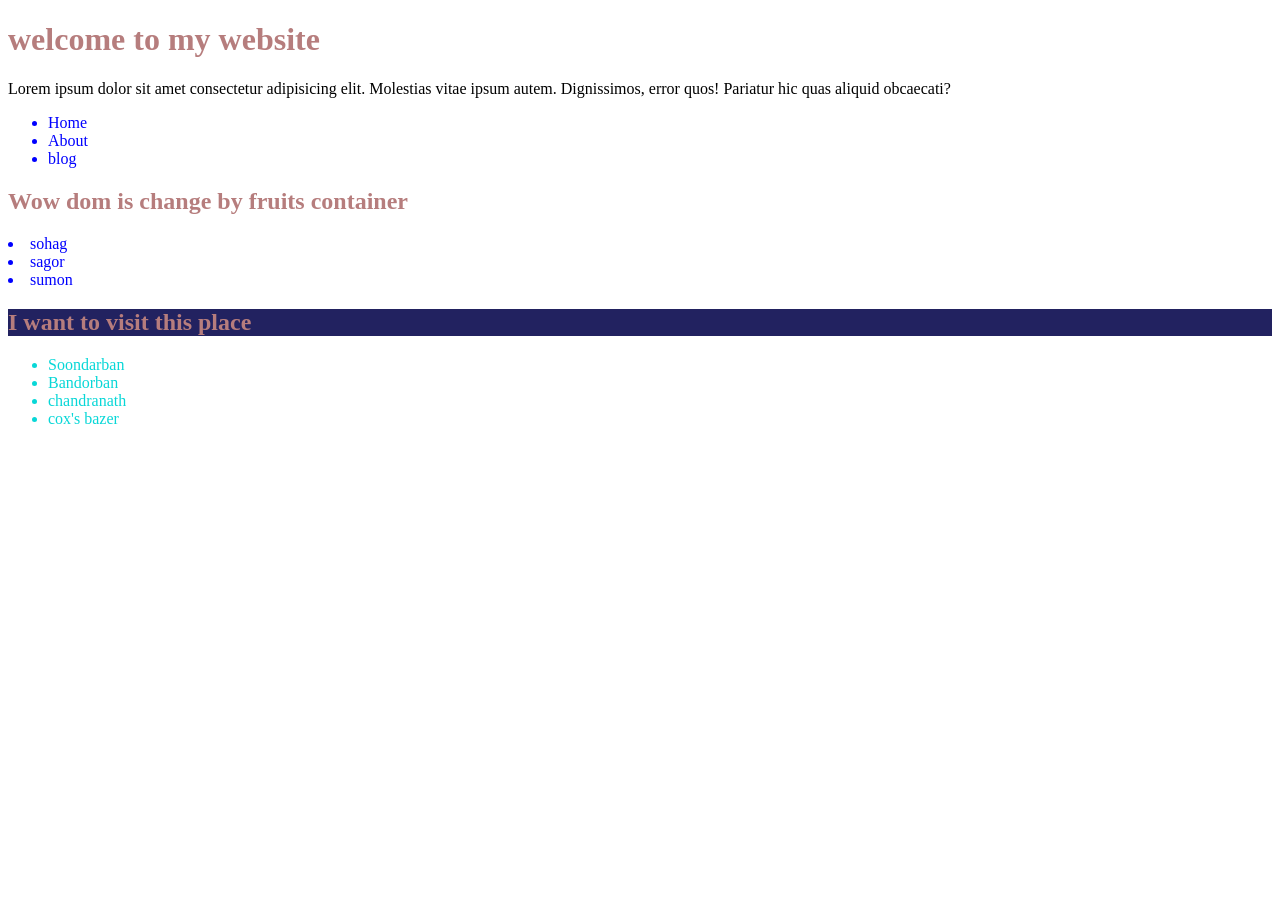
==== index.html @ 54c05422 "addad querySelector" ====
<!DOCTYPE html>
<html lang="en">
    <head>
        <meta charset="UTF-8" />
        <meta name="viewport" content="width=device-width, initial-scale=1.0" />
        <title>tour of dom</title>
        <link rel="stylesheet" href="style/style.css" />
    </head>
    <body>
        <header>
            <h1 id="welcome">welcome come to my learning proses dom</h1>
            <p>
                Lorem ipsum dolor sit amet consectetur adipisicing elit.
                Molestias vitae ipsum autem. Dignissimos, error quos! Pariatur
                hic quas aliquid obcaecati?
            </p>
            <ul>
                <li>Home</li>
                <li>About</li>
                <li>blog</li>
            </ul>
        </header>
        <main>
            <section class="fruits-container">
                <h1>I like this fruits for eat</h1>
                <ul>
                    <li>apple</li>
                    <li>orange</li>
                    <li>jackfruit</li>
                    <li>banana</li>
                </ul>
            </section>
            <section class="place-container">
                <h1 id="place-title" class="visit-place place hobe">
                    I want to visit this place
                </h1>
                <ul>
                    <li class="imp-place">Soondarban</li>
                    <li class="imp-place">Bandorban</li>
                    <li class="imp-place">chandranath</li>
                    <li>cox's bazer</li>
                </ul>
            </section>
        </main>
        <script src="js/dom.js"></script>
        <script>
            // option 1: getElementsByTagName
            const liCollection = document.getElementsByTagName("li");
            for (const li of liCollection) {
                console.log(li.innerText);
            }

            // option  1 and it's same
            const allHeading = document.getElementsByTagName("h1");
            for (const h1 of allHeading) {
                console.log(h1.innerText);
            }

            // option 2: getElementsByClassName
            const places = document.getElementsByClassName("imp-place");
            for (const place of places) {
                console.log(place.innerText);
            }

            // option 3: getElementById
            const welcome = document.getElementById("welcome");
            welcome.innerText = "welcome to my website";

            // option 4: querySelector
            // it will return the 1st one
            // option 5: querySelectorLL
            const someLi = document.querySelectorAll(".place-container li");
            for (const li of someLi) {
                console.log(li.innerText);
            }
            const titles =
                document.getElementsByClassName("fruits-container")[0];
            titles.innerHTML =
                "<h1>Wow dom is change by fruits container </h1> <li>sohag </li><li>sagor </li><li>sumon </li>";

            const checks= document.querySelector(".fruits-container li")
            
                console.log(checks.innerHTML)
        </script>
    </body>
</html>
---- style/style.css ----
h1 {
    color: rgb(182, 125, 125);
}
li {
    color: blue;
}
#place-title {
    background: rgb(34, 34, 96);
}
.imp-place {
    color: brown;
}
.place-container li {
    color: rgb(8, 215, 215);
}
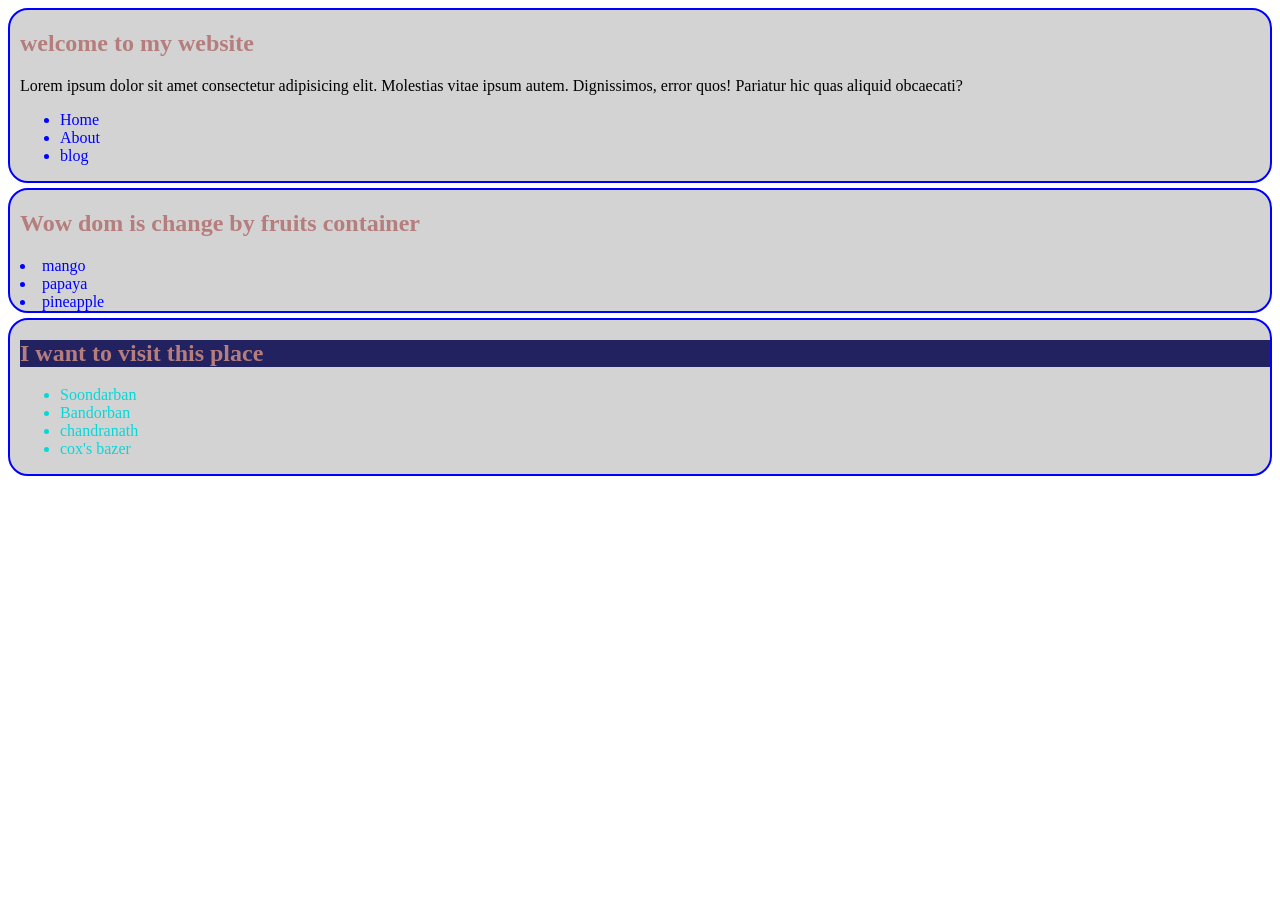
==== commit 66d78c75: "addad style in js file" ====
--- a/index.html
+++ b/index.html
@@ -7,7 +7,8 @@
         <link rel="stylesheet" href="style/style.css" />
     </head>
     <body>
-        <header>
+        <section>
+            <header>
             <h1 id="welcome">welcome come to my learning proses dom</h1>
             <p>
                 Lorem ipsum dolor sit amet consectetur adipisicing elit.
@@ -20,6 +21,7 @@
                 <li>blog</li>
             </ul>
         </header>
+        </section>
         <main>
             <section class="fruits-container">
                 <h1>I like this fruits for eat</h1>
@@ -47,19 +49,19 @@
             // option 1: getElementsByTagName
             const liCollection = document.getElementsByTagName("li");
             for (const li of liCollection) {
-                console.log(li.innerText);
+                // console.log(li.innerText);
             }
 
             // option  1 and it's same
             const allHeading = document.getElementsByTagName("h1");
             for (const h1 of allHeading) {
-                console.log(h1.innerText);
+                // console.log(h1.innerText);
             }
 
             // option 2: getElementsByClassName
             const places = document.getElementsByClassName("imp-place");
             for (const place of places) {
-                console.log(place.innerText);
+                // console.log(place.innerText);
             }
 
             // option 3: getElementById
@@ -71,16 +73,16 @@
             // option 5: querySelectorLL
             const someLi = document.querySelectorAll(".place-container li");
             for (const li of someLi) {
-                console.log(li.innerText);
+                // console.log(li.innerText);
             }
             const titles =
                 document.getElementsByClassName("fruits-container")[0];
             titles.innerHTML =
-                "<h1>Wow dom is change by fruits container </h1> <li>sohag </li><li>sagor </li><li>sumon </li>";
+                "<h1>Wow dom is change by fruits container </h1> <li>mango </li><li>papaya </li><li>pineapple </li>";
 
             const checks= document.querySelector(".fruits-container li")
             
-                console.log(checks.innerHTML)
+                // console.log(checks.innerText)
         </script>
     </body>
 </html>
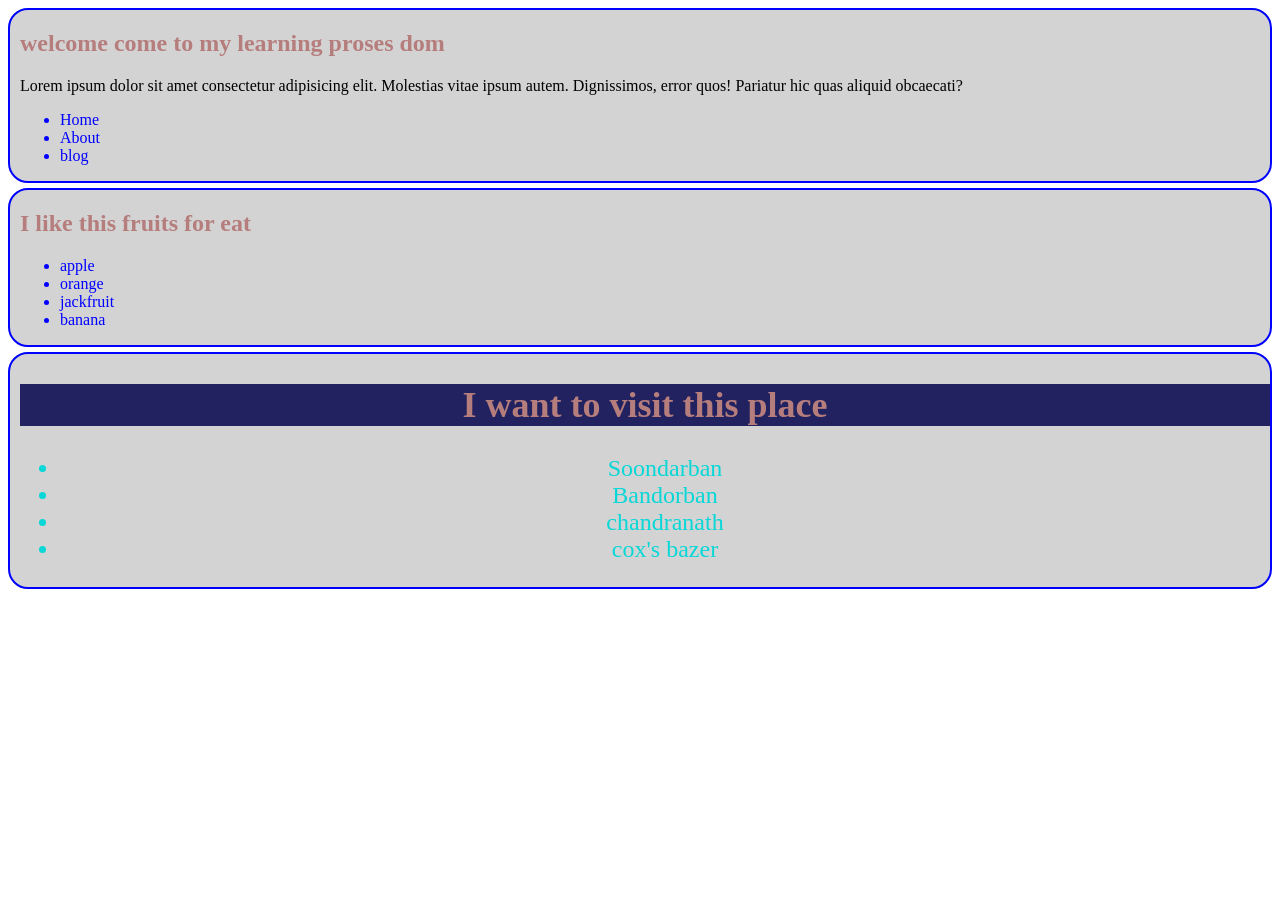
==== commit 1a2317ac: "addad padding, margin, border, in js file" ====
--- a/index.html
+++ b/index.html
@@ -44,7 +44,9 @@
                 </ul>
             </section>
         </main>
-        <script src="js/dom.js"></script>
+        <script src="js/dom.js">
+            
+        </script>
         <script>
             // option 1: getElementsByTagName
             const liCollection = document.getElementsByTagName("li");
@@ -71,15 +73,11 @@
             // option 4: querySelector
             // it will return the 1st one
             // option 5: querySelectorLL
-            const someLi = document.querySelectorAll(".place-container li");
-            for (const li of someLi) {
+            // const someLi = document.querySelectorAll(".place-container li");
+            // for (const li of someLi) {
                 // console.log(li.innerText);
-            }
-            const titles =
-                document.getElementsByClassName("fruits-container")[0];
-            titles.innerHTML =
-                "<h1>Wow dom is change by fruits container </h1> <li>mango </li><li>papaya </li><li>pineapple </li>";
-
+            // }
+            
             const checks= document.querySelector(".fruits-container li")
             
                 // console.log(checks.innerText)
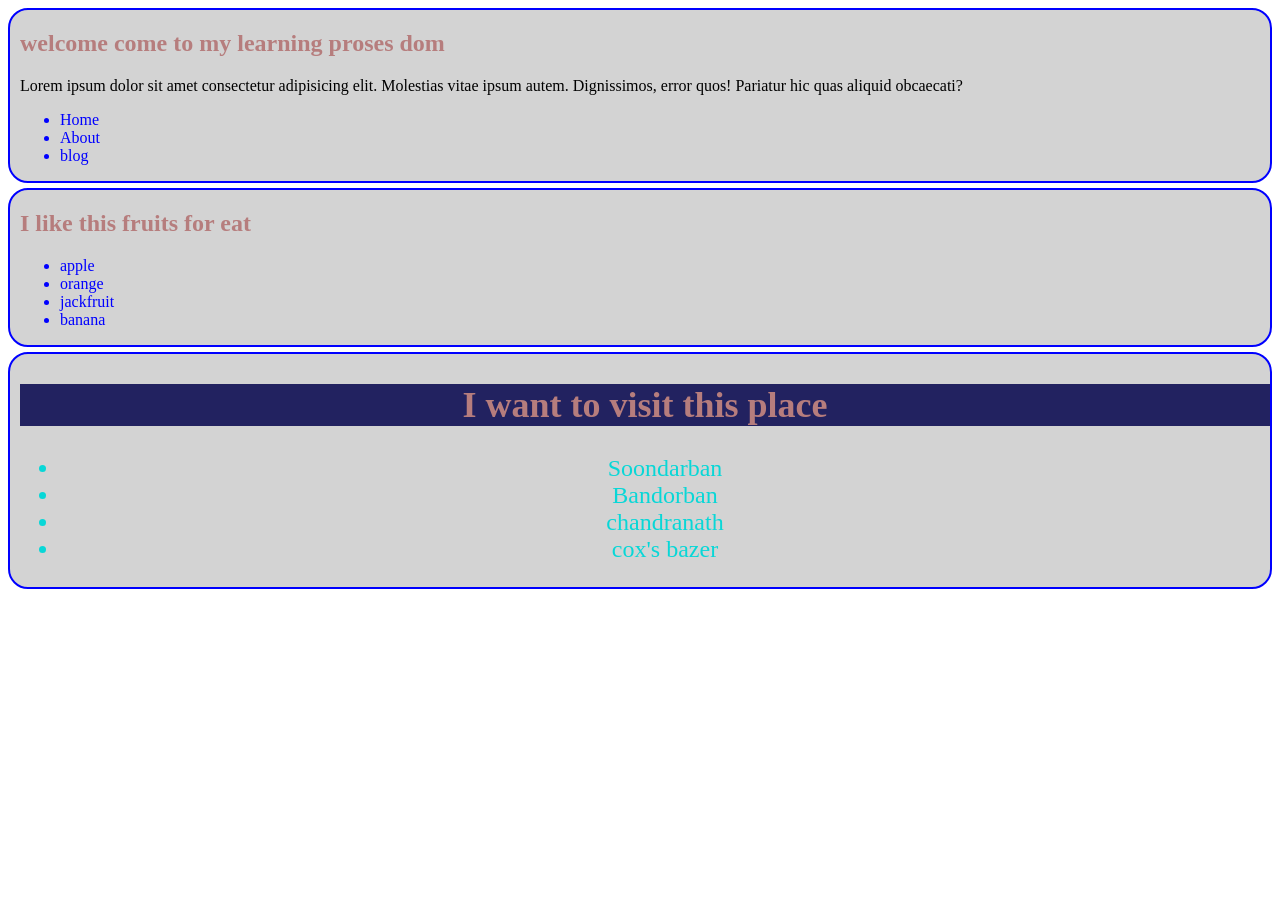
==== commit f36e1931: "add class and remove class by the classList" ====
--- a/index.html
+++ b/index.html
@@ -7,7 +7,7 @@
         <link rel="stylesheet" href="style/style.css" />
     </head>
     <body>
-        <section>
+        <section id="nav-container">
             <header>
             <h1 id="welcome">welcome come to my learning proses dom</h1>
             <p>
--- a/style/style.css
+++ b/style/style.css
@@ -13,3 +13,7 @@
 .place-container li {
     color: rgb(8, 215, 215);
 }
+.home-page{
+    text-align: justify;
+    padding: 30px;
+}
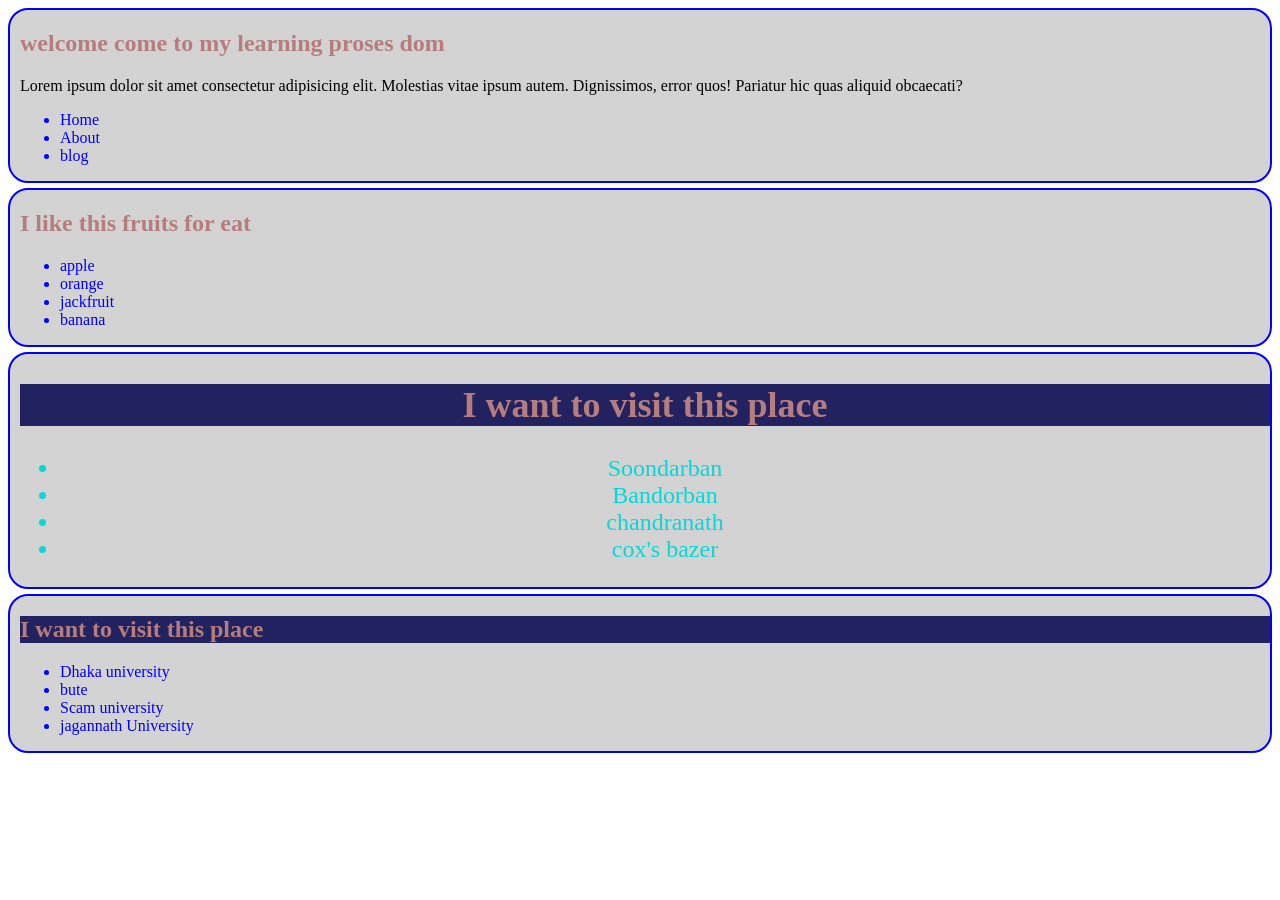
==== commit a5a2121f: "addad new section" ====
--- a/index.html
+++ b/index.html
@@ -43,6 +43,17 @@
                     <li>cox's bazer</li>
                 </ul>
             </section>
+            <section id="tour">
+                <h1 id="place-title" class="visit-place place hobe">
+                    I want to visit this place
+                </h1>
+                <ul>
+                    <li class="bg">Dhaka university</li>
+                    <li class="bg">bute</li>
+                    <li class="bg">Scam university</li>
+                    <li>jagannath University </li>
+                </ul>
+            </section>
         </main>
         <script src="js/dom.js">
             
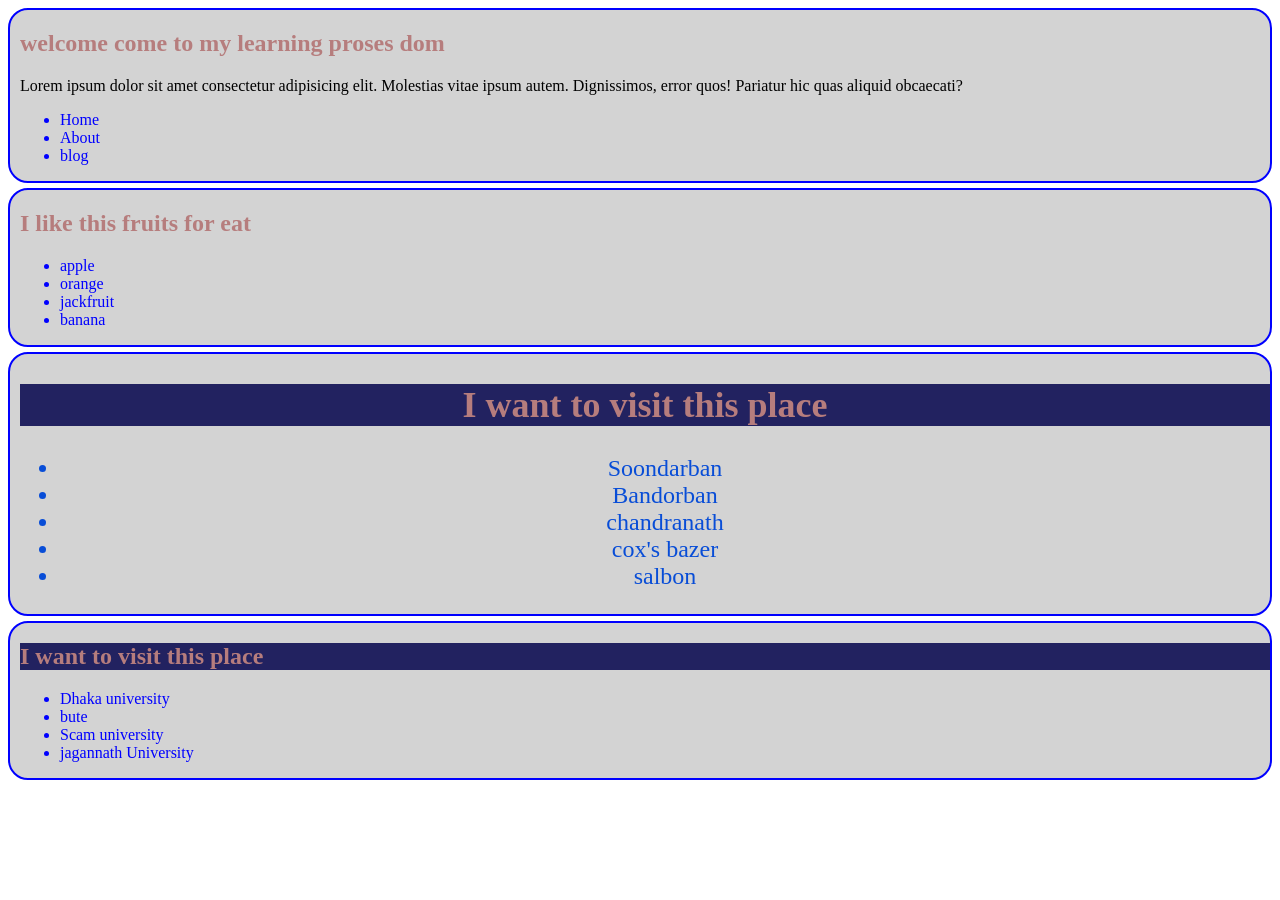
==== commit e56cb7b4: "create an element and append it in a element" ====
--- a/index.html
+++ b/index.html
@@ -36,7 +36,7 @@
                 <h1 id="place-title" class="visit-place place hobe">
                     I want to visit this place
                 </h1>
-                <ul>
+                <ul id="place-list">
                     <li class="imp-place">Soondarban</li>
                     <li class="imp-place">Bandorban</li>
                     <li class="imp-place">chandranath</li>
@@ -58,6 +58,7 @@
         <script src="js/dom.js">
             
         </script>
+        <script src="js/append.js"></script>
         <script>
             // option 1: getElementsByTagName
             const liCollection = document.getElementsByTagName("li");
@@ -68,7 +69,7 @@
             // option  1 and it's same
             const allHeading = document.getElementsByTagName("h1");
             for (const h1 of allHeading) {
-                // console.log(h1.innerText);
+                console.log(h1.innerText);
             }
 
             // option 2: getElementsByClassName
--- a/style/style.css
+++ b/style/style.css
@@ -11,9 +11,9 @@
     color: brown;
 }
 .place-container li {
-    color: rgb(8, 215, 215);
+    color: rgb(8, 77, 215);
 }
 .home-page{
     text-align: justify;
-    padding: 30px;
+    padding: 20px;
 }
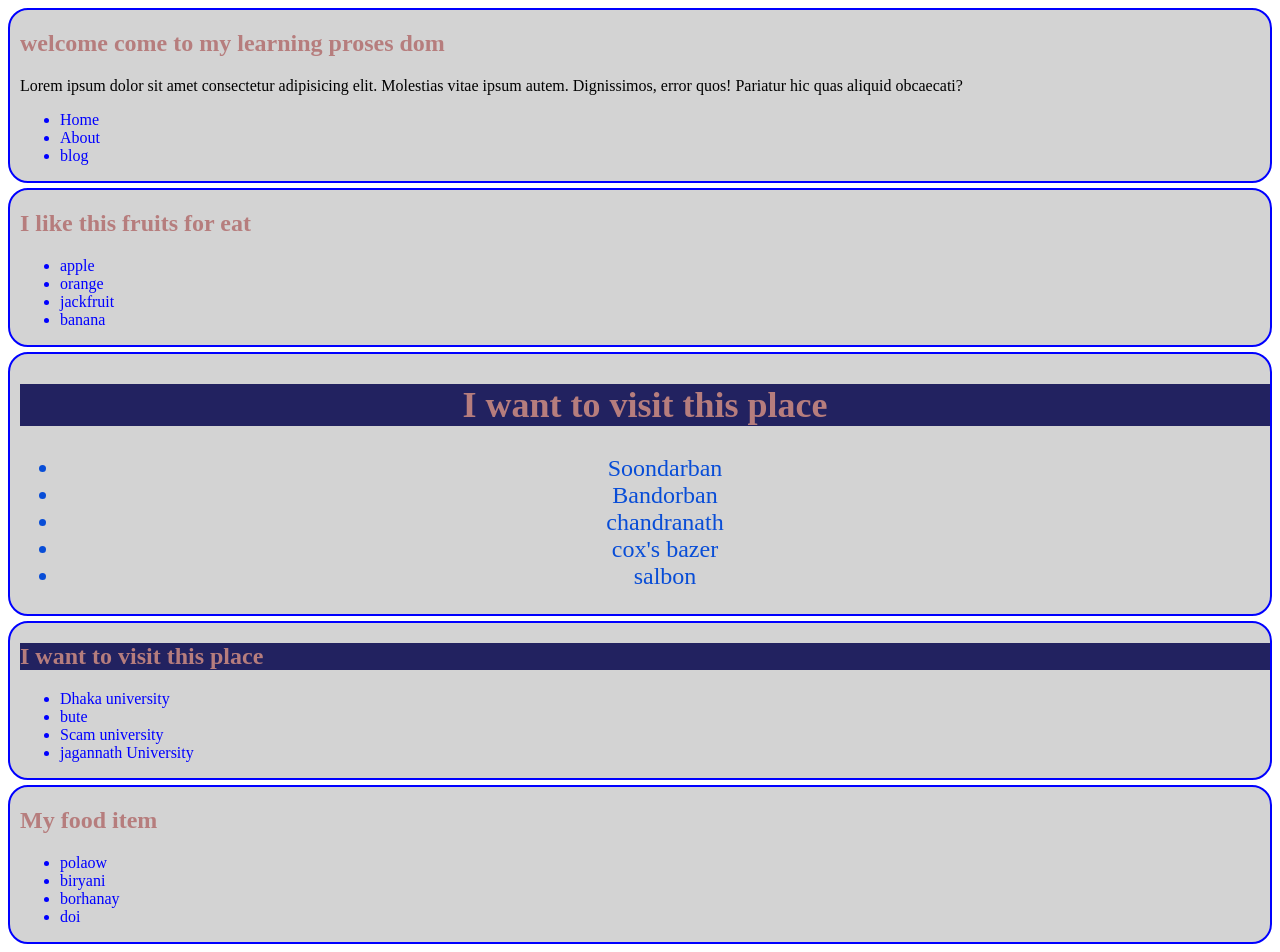
==== commit b8a48fd9: "addad a full section in page on append proprty" ====
--- a/index.html
+++ b/index.html
@@ -22,7 +22,7 @@
             </ul>
         </header>
         </section>
-        <main>
+        <main id="main-container">
             <section class="fruits-container">
                 <h1>I like this fruits for eat</h1>
                 <ul>
@@ -55,10 +55,8 @@
                 </ul>
             </section>
         </main>
-        <script src="js/dom.js">
-            
-        </script>
         <script src="js/append.js"></script>
+        <script src="js/styleInJs.js"></script>
         <script>
             // option 1: getElementsByTagName
             const liCollection = document.getElementsByTagName("li");
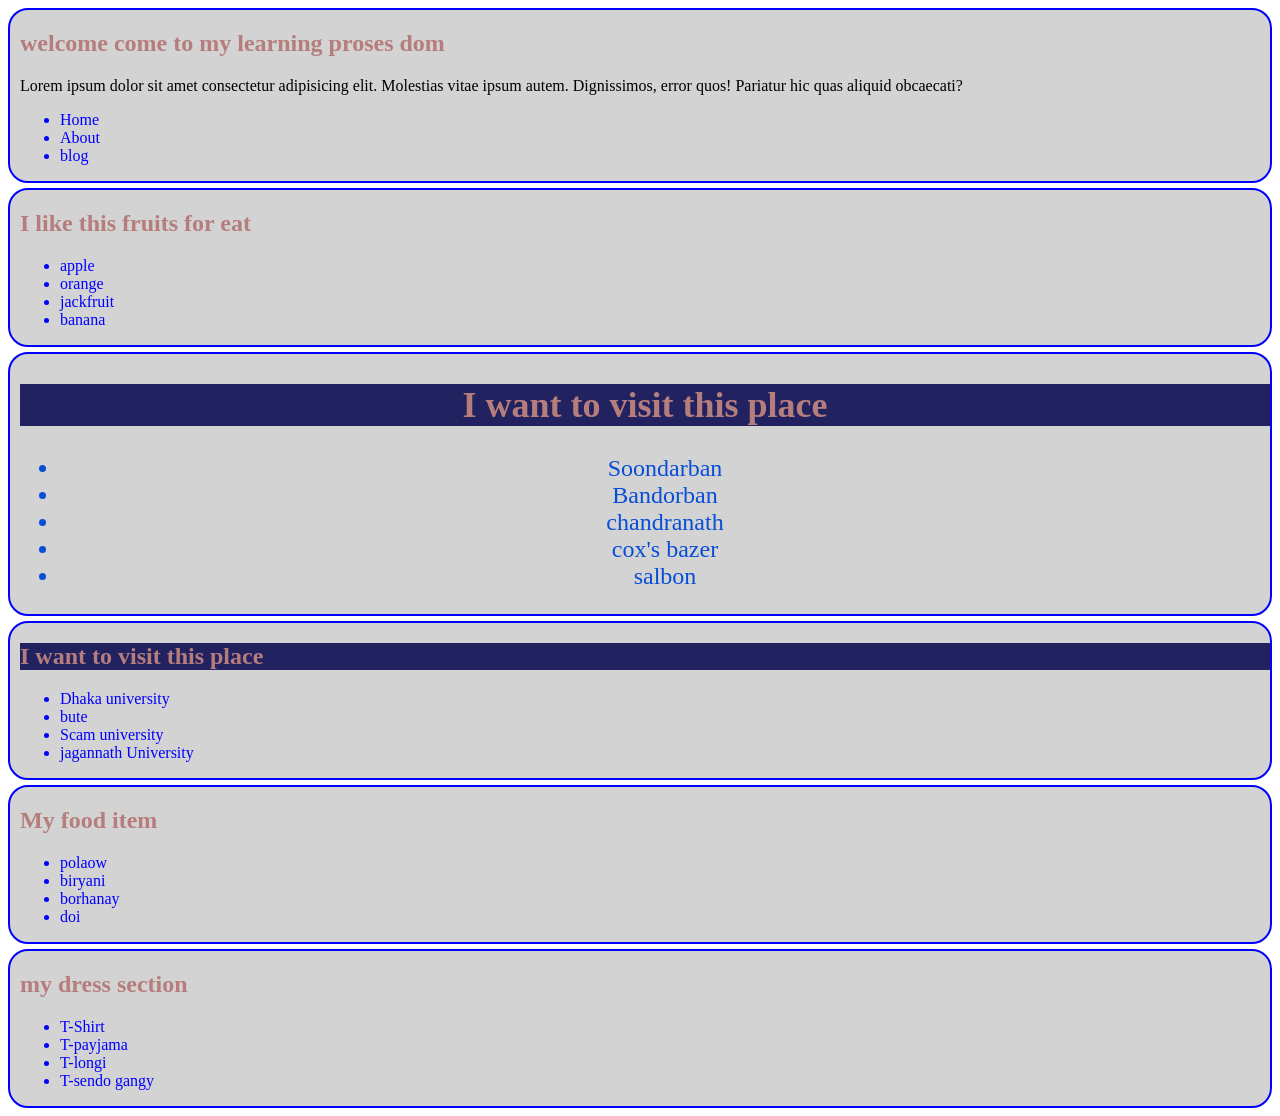
==== commit 99e73b4f: "addad a section by js" ====
--- a/index.html
+++ b/index.html
@@ -83,7 +83,7 @@
             // option 4: querySelector
             // it will return the 1st one
             // option 5: querySelectorLL
-            // const someLi = document.querySelectorAll(".place-container li");
+            const someLi = document.querySelectorAll(".place-container li");
             // for (const li of someLi) {
                 // console.log(li.innerText);
             // }
